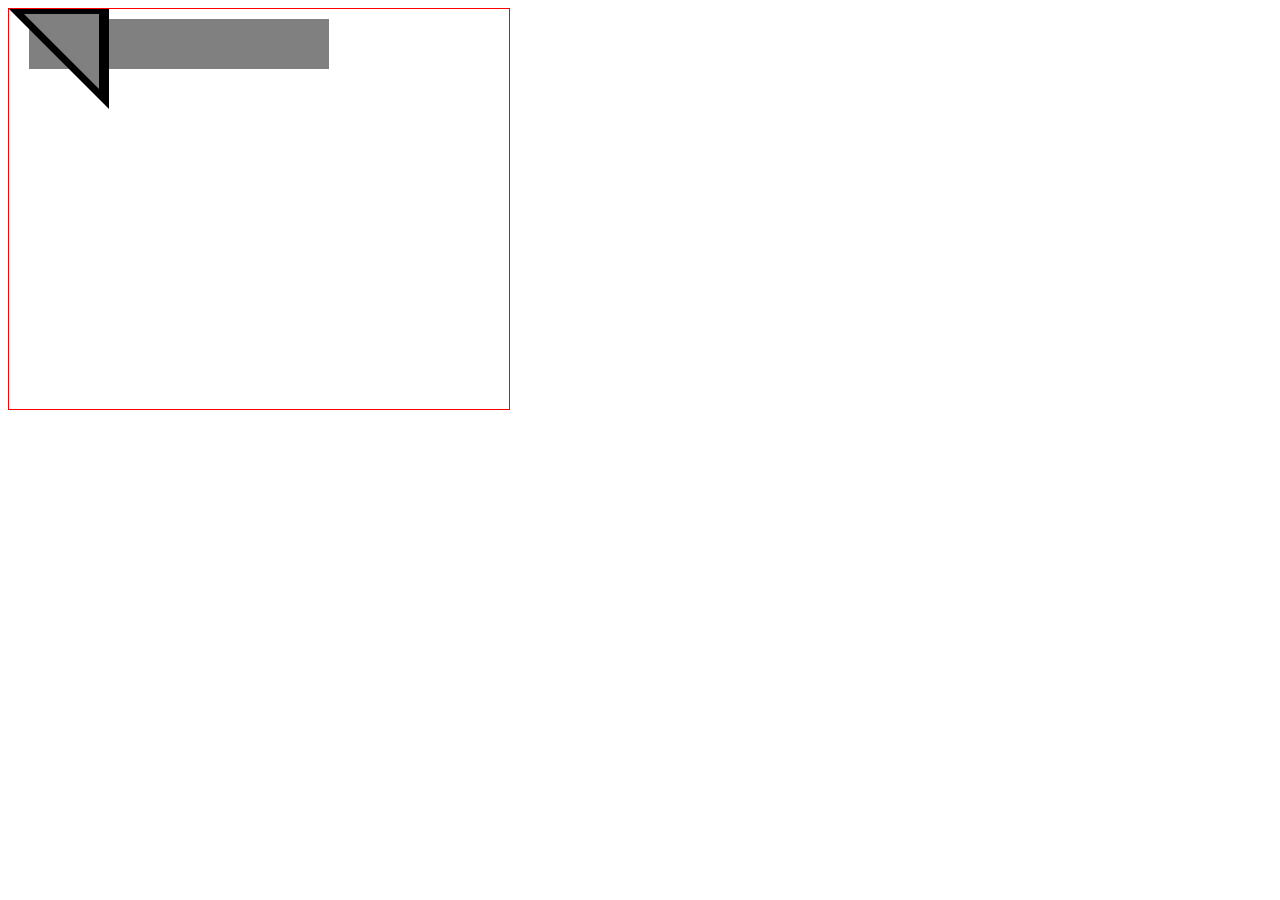
==== IHM/TP/tp2/index.html @ c8a2a6a2 "debut tp2 ihm" ====
<!DOCTYPE html>
<html>
	<head>
		<meta http-equiv="Content-Type" content="text/html; charset=ISO-8859-1">
		<title>TP2 - IHM</title>
		<link rel="stylesheet" href="css/style.css">
		<script type="text/javascript" src="js/jquery-1.11.1.min.js"></script>
		<script type="text/javascript" src="js/canvas.js"></script>
	</head>

	<body>
		<canvas id="myCanvas" width="500px"	height="400px">
		</canvas>
	</body>
</html>
---- IHM/TP/tp2/css/style.css ----
canvas
{
	border: 1px solid red;
}
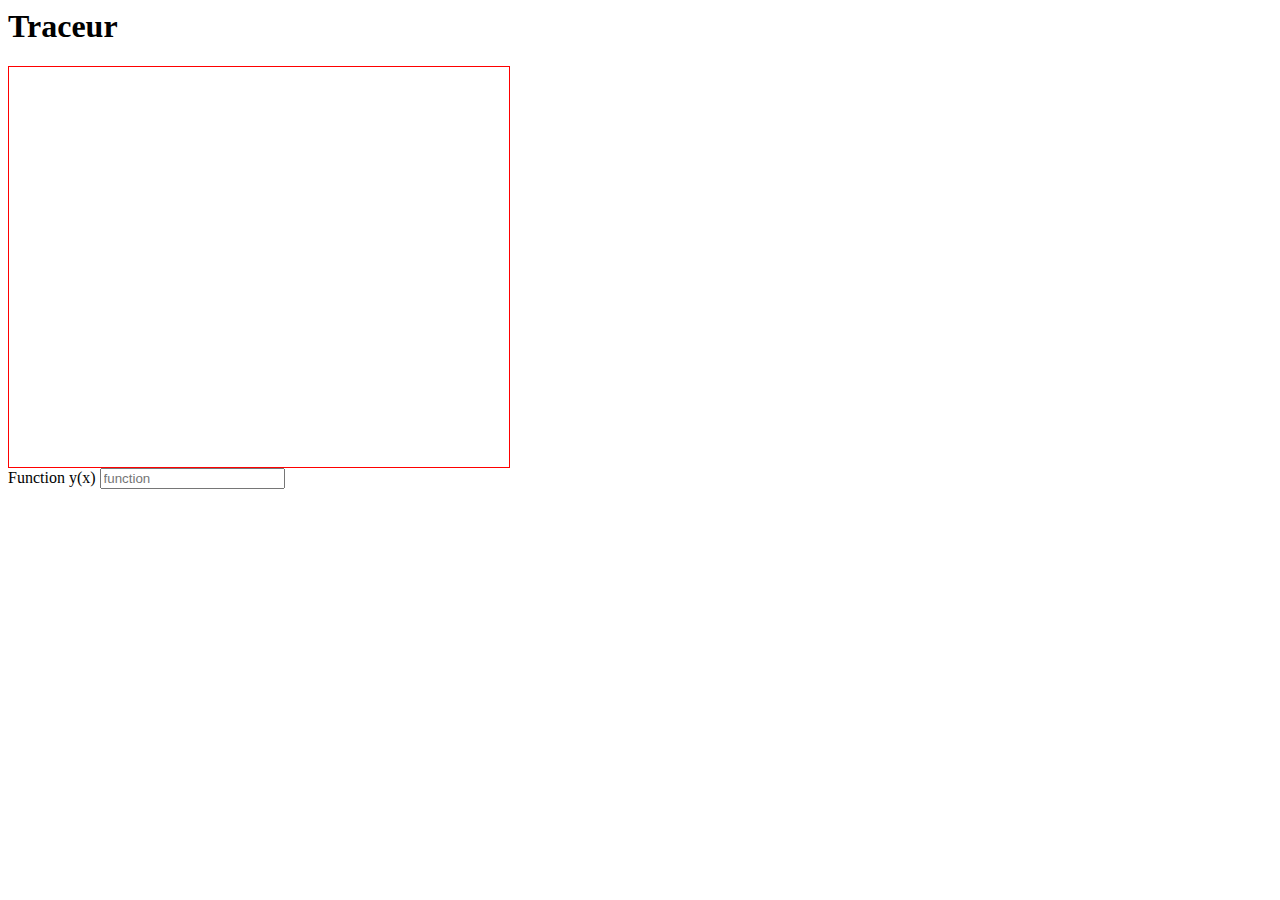
==== commit 30916bde: "[IHM] debut traceur" ====
--- a/IHM/TP/tp2/index.html
+++ b/IHM/TP/tp2/index.html
@@ -1,16 +1,22 @@
-
-<!DOCTYPE html>
+<!doctype html5>
 <html>
 	<head>
 		<meta http-equiv="Content-Type" content="text/html; charset=ISO-8859-1">
 		<title>TP2 - IHM</title>
 		<link rel="stylesheet" href="css/style.css">
 		<script type="text/javascript" src="js/jquery-1.11.1.min.js"></script>
-		<script type="text/javascript" src="js/canvas.js"></script>
+		<script type="text/javascript" src="js/graph.js"></script>
 	</head>
 
 	<body>
+        <h1>Traceur</h1>
 		<canvas id="myCanvas" width="500px"	height="400px">
 		</canvas>
+        <div class="container">
+            <div class="inputFunction">
+                <label>Function y(x)</label>
+                <input type="text" width="150" height="48" placeholder="function">
+            </div>
+        </div>
 	</body>
 </html>